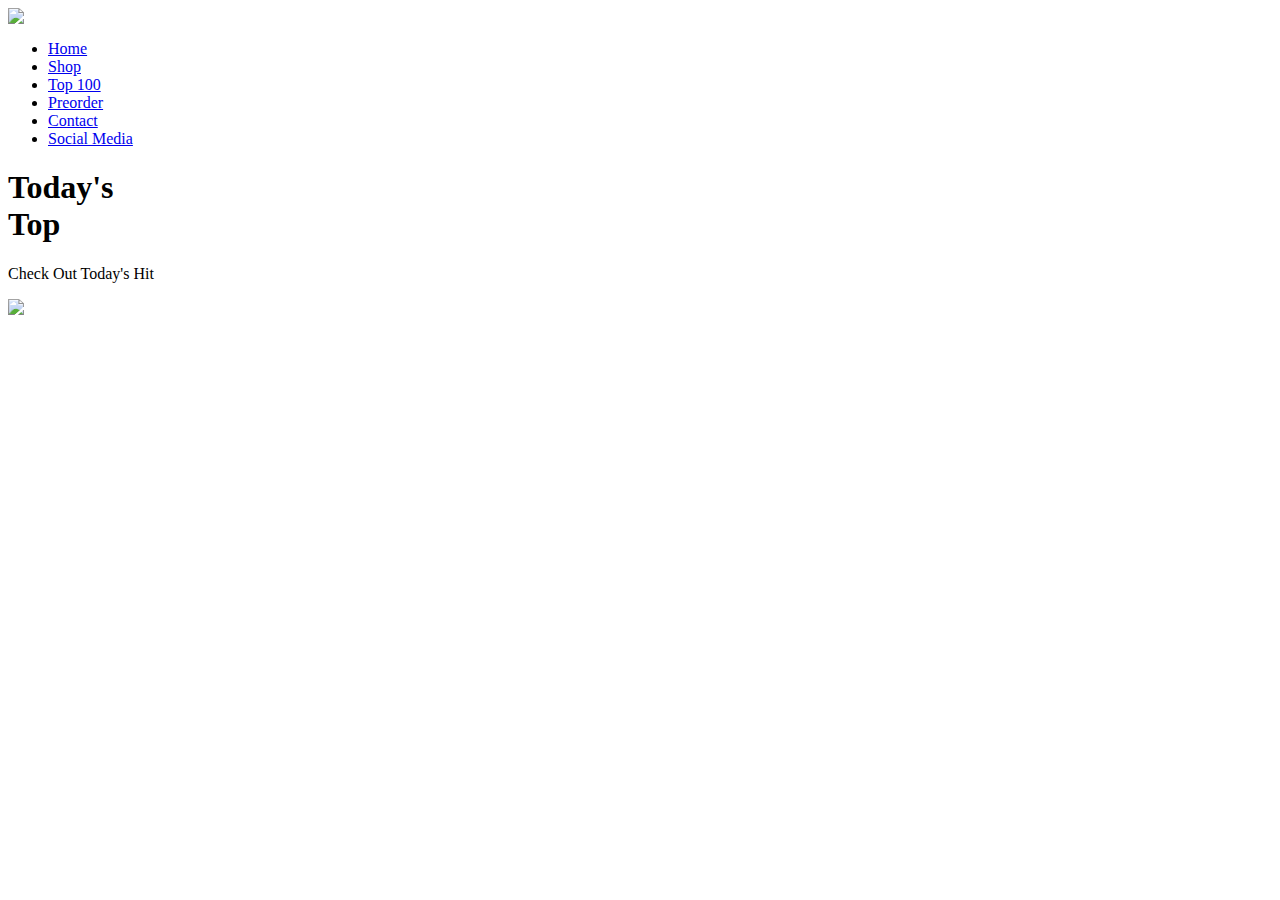
==== index.html @ 1f88f58e "Create index.html" ====
<htmL>
<head>
    <title>Buy Listen Sing- BLS</title>
    <link rel="stylesheet" href="style.css">

</head>
<body>
    <div class="container">
        <div class="navbar">
            <img src="obrazy/logo.webp" class="logo">
            <ul>
                <li><a href="#">Home</a></li>
                <li><a href="#">Shop</a></li>
                <li><a href="#">Top 100</a></li>
                <li><a href="#">Preorder</a></li>
                <li><a href="#">Contact</a></li>
                <li><a href="#">Social Media</a></li>
            </ul>
        </div>
        <div class="content">
            <div class="left-col">
            <h1>Today's<br> Top</h1>
        </div>
            <div class="right-col">
                <P>Check Out Today's Hit</P>
                <img src="obrazy/play.jpg" id="icon">
            </div>
        </div>

    </div>

    <audio id="TopSong">
        <source src="obrazy/song.mp3" type="audio/mp3">
    </audio>

    <script>
        var TopSong = document.getElementById("TopSong");
        var icon = document.getElementById("icon");


        icon.onclick = function(){
            if(TopSong.paused){
                TopSong.play();
                icon.src = "obrazy/pause.png";
            }else{
                TopSong.pause();
                icon.src = "obrazy/play.jpg";

            }
        
        }

    </script>

</body>
</htmL>
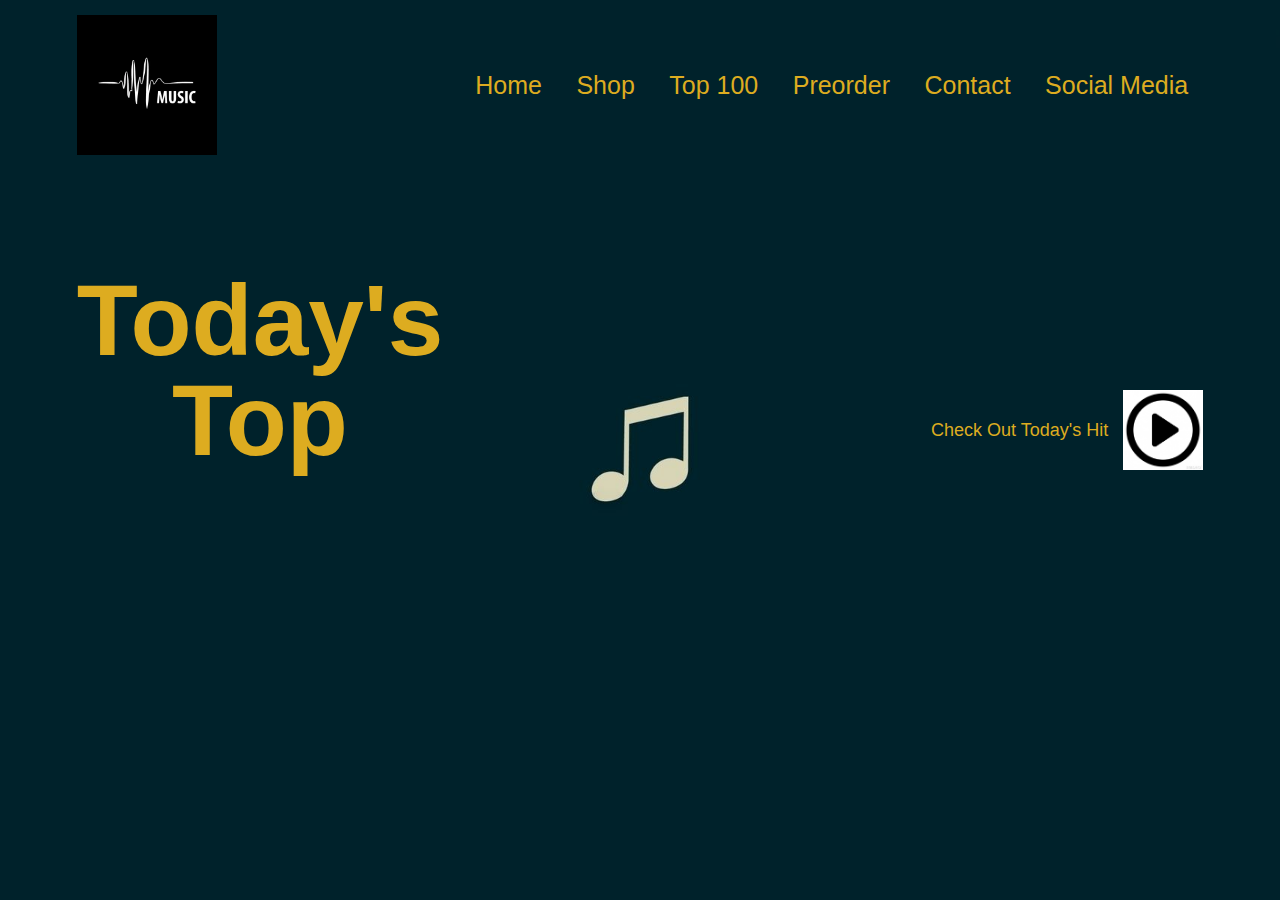
==== commit 82bb6c5a: "Add files via upload" ====
--- a/index.html
+++ b/index.html
@@ -7,10 +7,10 @@
 <body>
     <div class="container">
         <div class="navbar">
-            <img src="obrazy/logo.webp" class="logo">
+            <img src="logo.webp" class="logo">
             <ul>
                 <li><a href="#">Home</a></li>
-                <li><a href="#">Shop</a></li>
+                <li><a href="shop.html">Shop</a></li>
                 <li><a href="#">Top 100</a></li>
                 <li><a href="#">Preorder</a></li>
                 <li><a href="#">Contact</a></li>
@@ -23,14 +23,14 @@
         </div>
             <div class="right-col">
                 <P>Check Out Today's Hit</P>
-                <img src="obrazy/play.jpg" id="icon">
+                <img src="play.jpg" id="icon">
             </div>
         </div>
 
     </div>
 
     <audio id="TopSong">
-        <source src="obrazy/song.mp3" type="audio/mp3">
+        <source src="song.mp3" type="audio/mp3">
     </audio>
 
     <script>
@@ -41,10 +41,10 @@
         icon.onclick = function(){
             if(TopSong.paused){
                 TopSong.play();
-                icon.src = "obrazy/pause.png";
+                icon.src = "pause.png";
             }else{
                 TopSong.pause();
-                icon.src = "obrazy/play.jpg";
+                icon.src = "play.jpg";
 
             }
         
--- a/style.css
+++ b/style.css
@@ -0,0 +1,70 @@
+*{
+    margin: 0;
+    padding: 0;
+    font-family: sans-serif;
+}
+.container{
+    height: 100%;
+    width: 100%;
+    background-image: url(tl.jpg);
+    background-size: cover;
+    background-position: center;
+    position: relative;
+}
+.navbar{
+    width: 88%;
+    margin: auto;
+    padding: 15px 0;
+    display: flex;
+    align-items: center;
+    justify-content: space-between;
+}
+.logo{
+    width: 140px;
+    cursor: pointer;
+}
+.navbar ul li{
+    list-style: none;
+    display: inline-block;
+    margin: 0 15px;
+}
+.navbar ul li a{
+    text-decoration: none;
+    color: #DDAC20;
+    font-size: 25px;
+}
+.content{
+    width: 100%;
+    position: absolute;
+    top: 30%;
+
+}
+.left-col{
+    margin-left: 6%;
+
+}
+.left-col h1{
+    font-size: 100px;
+    color: #DDAC20;
+    line-height: 100px;
+    float: left;
+    text-align: center;
+
+}
+.right-col{
+    float: right;
+    margin-right: 6%;
+    margin-top: 120px;
+    display: flex;
+    align-items: center;
+}
+.right-col p{
+    font-size: 18px;
+    color: #DDAC20;
+    font-weight: 400;
+    margin-right: 15px;
+}
+#icon{
+    width: 80px;
+    cursor: pointer;
+}
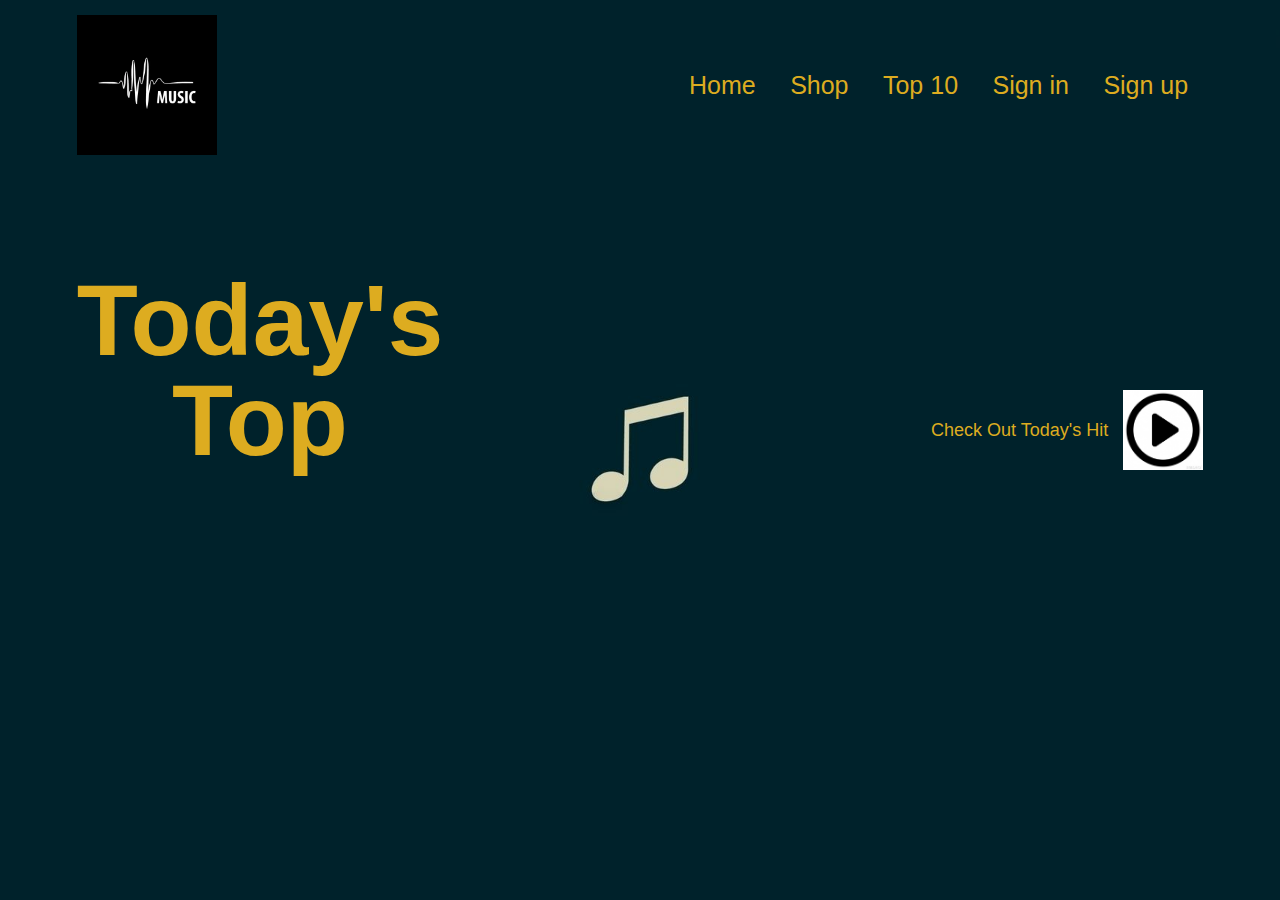
==== commit 705925d3: "Add files via upload" ====
--- a/index.html
+++ b/index.html
@@ -9,12 +9,12 @@
         <div class="navbar">
             <img src="logo.webp" class="logo">
             <ul>
-                <li><a href="#">Home</a></li>
+                <li><a href="index.html">Home</a></li>
                 <li><a href="shop.html">Shop</a></li>
-                <li><a href="#">Top 100</a></li>
-                <li><a href="#">Preorder</a></li>
-                <li><a href="#">Contact</a></li>
-                <li><a href="#">Social Media</a></li>
+                <li><a href="top10.html">Top 10</a></li>
+                <li><a href="#">Sign in</a></li>
+                <li><a href="#">Sign up</a></li>
+                
             </ul>
         </div>
         <div class="content">
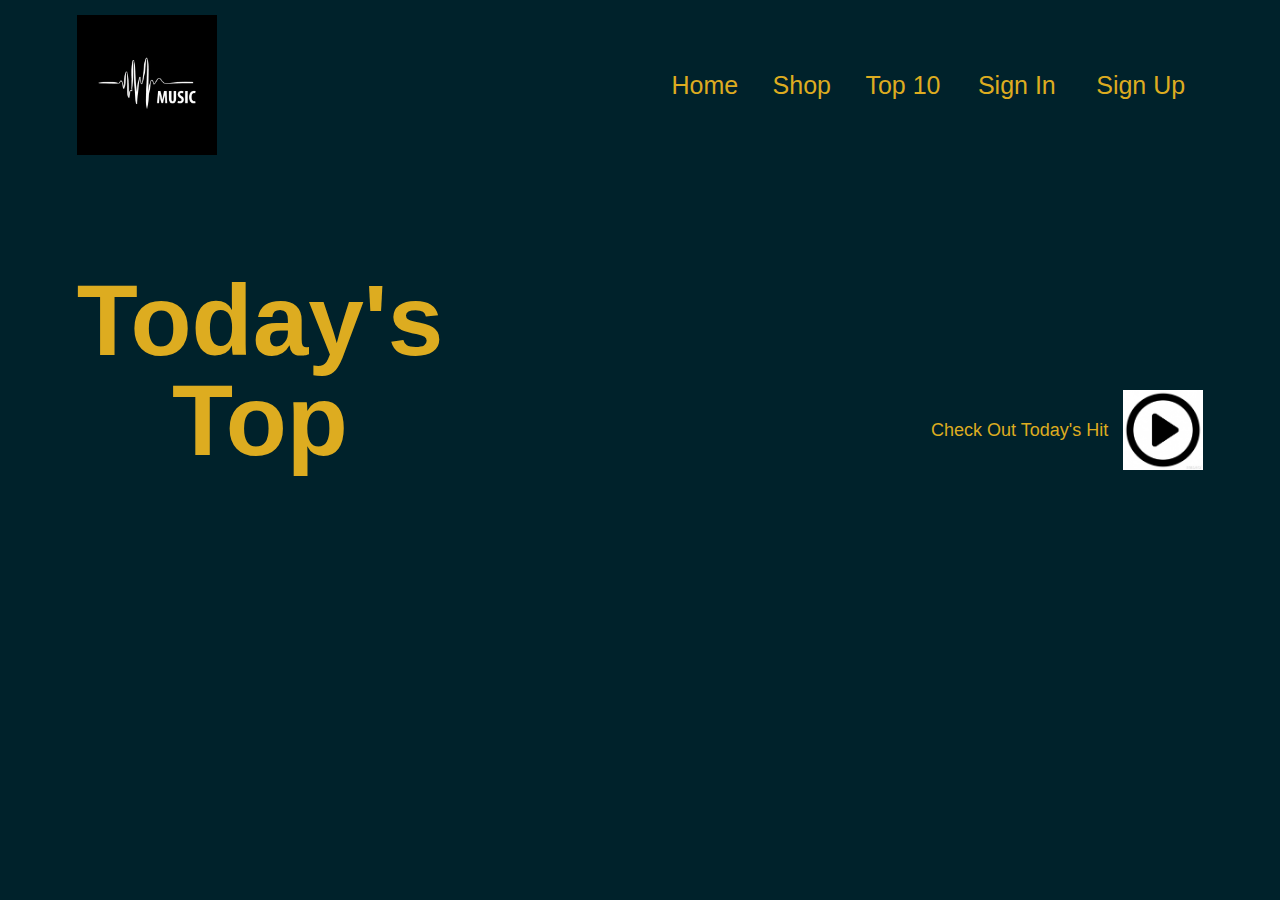
==== commit 7dcb950f: "log and reg" ====
--- a/index.html
+++ b/index.html
@@ -1,22 +1,94 @@
 <htmL>
-<head>
-    <title>Buy Listen Sing- BLS</title>
-    <link rel="stylesheet" href="style.css">
+    <head>
+        <title>Buy Listen Sing- BLS</title>
+        <link rel="stylesheet" href="style.css">
+    </head>
+    <body style="background-color:	#00222b">
+        <div class="container">
+        <div class="nav">
+            <div class="navbar">
+                <img src="logo.webp" class="logo">
+                <ul>
+                    <li><a href="index.html">Home</a></li>
+                    <li><a href="shop.html">Shop</a></li>
+                    <li><a href="top10.html">Top 10</a></li>
+                    <button class="guzior" onclick="document.getElementById('id01').style.display='block'" style="width:auto;">Sign In</button>
+                    <button class="guzior" onclick="document.getElementById('id02').style.display='block'" style="width:auto;">Sign Up</button>
+                </ul>
+            </div>
+            <div id="id02" class="modal1">
+                <span onclick="document.getElementById('id02').style.display='none'" class="close1" title="Close Modal">&times;</span>
+                <form class="modal1-content" action="/action_page.php">
+                  <div class="container1">
+                    <h1>Sign Up</h1>
+                    <p>Please fill in this form to create an account.</p>
+                    <hr>
+                    <label for="email"><b>Email</b></label>
+                    <input type="text" placeholder="Enter Email" name="email" required>
+              
+                    <label for="psw"><b>Password</b></label>
+                    <input type="password" placeholder="Enter Password" name="psw" required>
+              
+                    <label for="psw-repeat"><b>Repeat Password</b></label>
+                    <input type="password" placeholder="Repeat Password" name="psw-repeat" required>
+                    
+                    <label>
+                      <input type="checkbox" checked="checked" name="remember" style="margin-bottom:15px"> Remember me
+                    </label>
+              
+                    <p>By creating an account you agree to our <a href="#" style="color:dodgerblue">Terms & Privacy</a>.</p>
+              
+                    <div class="clearfix1">
+                      <button type="button" onclick="document.getElementById('id01').style.display='none'" class="cancelbtn1">Cancel</button>
+                      <button type="submit" class="signupbtn1">Sign Up</button>
+                    </div>
+                  </div>
+                </form>
+              </div>
+              
+              <script>
+              var modal1 = document.getElementById('id01');
+              
+              window.onclick = function(event) {
+                if (event.target == modal1) {
+                  modal1.style.display = "none";
+                }
+              }
+              </script>
 
-</head>
-<body>
-    <div class="container">
-        <div class="navbar">
-            <img src="logo.webp" class="logo">
-            <ul>
-                <li><a href="index.html">Home</a></li>
-                <li><a href="shop.html">Shop</a></li>
-                <li><a href="top10.html">Top 10</a></li>
-                <li><a href="#">Sign in</a></li>
-                <li><a href="#">Sign up</a></li>
-                
-            </ul>
-        </div>
+              
+            <div id="id01" class="modal">
+              <form class="modal-content animate" action="/action_page.php" method="post">
+                <div class="imgcontainer">
+                  <span onclick="document.getElementById('id01').style.display='none'" class="close" title="Close Modal">&times;</span>
+                </div>
+                <div class="container2">
+                  <label for="uname"><b>Username</b></label>
+                  <input type="text" placeholder="Enter Username" name="uname" required>
+            
+                  <label for="psw"><b>Password</b></label>
+                  <input type="password" placeholder="Enter Password" name="psw" required>
+                    
+                  <button class="loginButton" type="submit">Login</button>
+                  <label>
+                    <input type="checkbox" checked="checked" name="remember"> Remember me
+                  </label>
+                </div>
+            
+                <div class="container2" style="background-color:#f1f1f1">
+                  <button class="loginButton" type="button" onclick="document.getElementById('id01').style.display='none'" class="cancelbtn">Cancel</button>
+                  <span class="psw">Forgot <a href="#">password?</a></span>
+                </div>
+              </form>
+            </div>
+            <script>
+            var modal = document.getElementById('id01');
+            window.onclick = function(event) {
+                if (event.target == modal) {
+                    modal.style.display = "none";
+                }
+            }
+            </script>
         <div class="content">
             <div class="left-col">
             <h1>Today's<br> Top</h1>
@@ -26,18 +98,14 @@
                 <img src="play.jpg" id="icon">
             </div>
         </div>
-
     </div>
-
+    </div>
     <audio id="TopSong">
         <source src="song.mp3" type="audio/mp3">
     </audio>
-
     <script>
         var TopSong = document.getElementById("TopSong");
         var icon = document.getElementById("icon");
-
-
         icon.onclick = function(){
             if(TopSong.paused){
                 TopSong.play();
@@ -45,12 +113,8 @@
             }else{
                 TopSong.pause();
                 icon.src = "play.jpg";
-
             }
-        
         }
-
     </script>
-
 </body>
 </htmL>
--- a/style.css
+++ b/style.css
@@ -6,7 +6,6 @@
 .container{
     height: 100%;
     width: 100%;
-    background-image: url(tl.jpg);
     background-size: cover;
     background-position: center;
     position: relative;
@@ -68,3 +67,190 @@
     width: 80px;
     cursor: pointer;
 }
+.guzior{
+    text-decoration: none;
+    color: #DDAC20;
+    font-size: 25px;
+    list-style: none;
+    display: inline-block;
+    margin: 0 15px;
+    background-color: #00222b;
+    border: #00222b solid;
+}
+input[type=text], input[type=password] {
+    width: 100%;
+    padding: 12px 20px;
+    margin: 8px 0;
+    display: inline-block;
+    border: 1px solid #ccc;
+    box-sizing: border-box;
+  }
+  
+  .loginButton {
+    background-color: #DDAC20;
+    color: white;
+    padding: 14px 20px;
+    margin: 8px 0;
+    border: none;
+    cursor: pointer;
+    width: 100%;
+  }
+  
+  .loginButton:hover {
+    opacity: 0.8;
+  }
+  .cancelbtn {
+    width: auto;
+    padding: 10px 18px;
+    background-color: #f44336;
+  }
+
+  .imgcontainer {
+    text-align: center;
+    margin: 24px 0 12px 0;
+    position: relative;
+  }
+  
+  img.avatar {
+    width: 40%;
+    border-radius: 50%;
+  }
+  
+  .container2 {
+    padding: 16px;
+  }
+  
+  span.psw {
+    float: right;
+    padding-top: 16px;
+  }
+  
+  .modal {
+    display: none;
+    position: fixed;
+    z-index: 1;
+    left: 0;
+    top: 0;
+    width: 100%;
+    height: 100%; 
+    overflow: auto;
+    background-color: rgb(0,0,0);
+    background-color: rgba(0,0,0,0.4);
+    padding-top: 60px;
+  }
+  
+  .modal-content {
+    background-color: #fefefe;
+    margin: 5% auto 15% auto; 
+    border: 1px solid #888;
+    width: 80%; 
+  }
+  
+
+  .close {
+    position: absolute;
+    right: 25px;
+    top: 0;
+    color: #000;
+    font-size: 35px;
+    font-weight: bold;
+  }
+  
+  .close:hover,
+  .close:focus {
+    color: red;
+    cursor: pointer;
+  }
+  
+
+  .animate {
+    -webkit-animation: animatezoom 0.6s;
+    animation: animatezoom 0.6s
+  }
+  
+  @-webkit-keyframes animatezoom {
+    from {-webkit-transform: scale(0)} 
+    to {-webkit-transform: scale(1)}
+  }
+    
+  @keyframes animatezoom {
+    from {transform: scale(0)} 
+    to {transform: scale(1)}
+  }
+  @media screen and (max-width: 300px) {
+    span.psw {
+       display: block;
+       float: none;
+    }
+    .cancelbtn {
+       width: 100%;
+    }
+  }
+  input[type=text]:focus, input[type=password]:focus {
+    background-color: #ddd;
+    outline: none;
+  }
+  .cancelbtn1 {
+    padding: 14px 20px;
+    background-color: #f44336;
+  }
+  
+  .cancelbtn1, .signupbtn1 {
+    float: left;
+    width: 50%;
+  }
+  .container1 {
+    padding: 16px;
+  }
+  
+  .modal1 {
+    display: none;
+    position: fixed;
+    z-index: 1;
+    left: 0;
+    top: 0;
+    width: 100%;
+    height: 100%; 
+    overflow: auto; 
+    background-color: #474e5d;
+    padding-top: 50px;
+  }
+  
+  .modal1-content {
+    background-color: #fefefe;
+    margin: 5% auto 15% auto; 
+    border: 1px solid #888;
+    width: 80%;
+  }
+  
+  hr {
+    border: 1px solid #f1f1f1;
+    margin-bottom: 25px;
+  }
+   
+  .close1 {
+    position: absolute;
+    right: 35px;
+    top: 15px;
+    font-size: 40px;
+    font-weight: bold;
+    color: #f1f1f1;
+  }
+  
+  .close1:hover,
+  .close1:focus {
+    color: #f44336;
+    cursor: pointer;
+  }
+  
+  .clearfix1::after {
+    content: "";
+    clear: both;
+    display: table;
+  }
+  
+  @media screen and (max-width: 300px) {
+    .cancelbtn1, .signupbtn1 {
+       width: 100%;
+    }
+  }